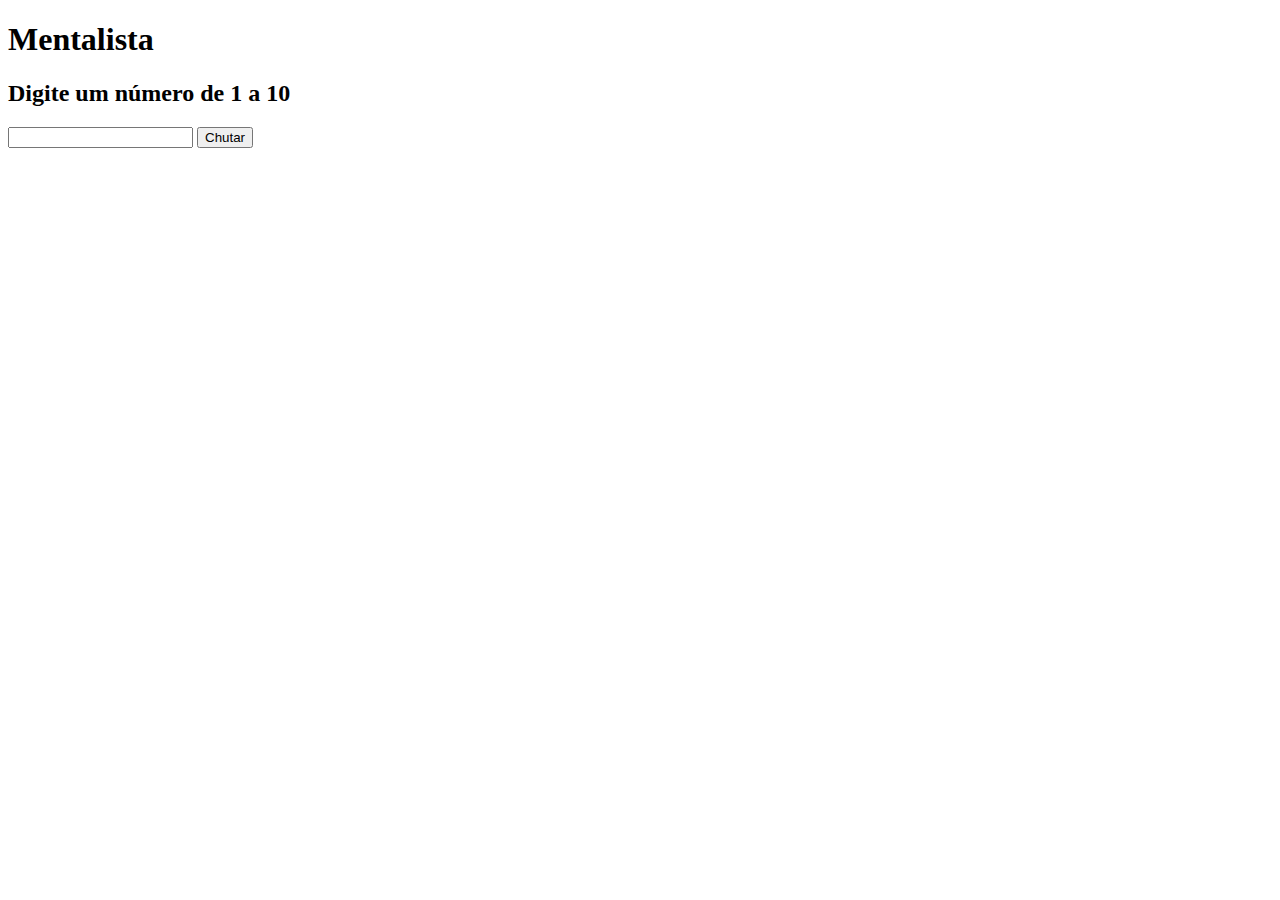
==== index.html @ ccf69a09 "Update index.html" ====
<!DOCTYPE html>
<html lang="pt-BR">

<head>
    <meta charset="UTF-8">
    <title>Imersão Dev Aula 03</title>

    <link rel="preconnect" href="https://fonts.gstatic.com">
    <link href="https://fonts.googleapis.com/css2?family=Source+Sans+Pro:ital,wght@0,300;0,600;1,300&display=swap" rel="stylesheet">

    <link rel="stylesheet" href="https://gmw512.github.io/Guess-the-Correct-Number/reset.css">
    <link rel="stylesheet" href="https://gmw512.github.io/Guess-the-Correct-Number/style.css">

</head>

<body>
    <section>
        <h1 class="page-title">Mentalista</h1>
        <h2 class="page-subtitle"> Digite um número de 1 a 10 </h2>

        <input type="number">
        <button>Chutar</button>

        <p></p>

    </section>

    <script src="https://gmw512.github.io/Guess-the-Correct-Number/script.js"></script>
</body>

</html>
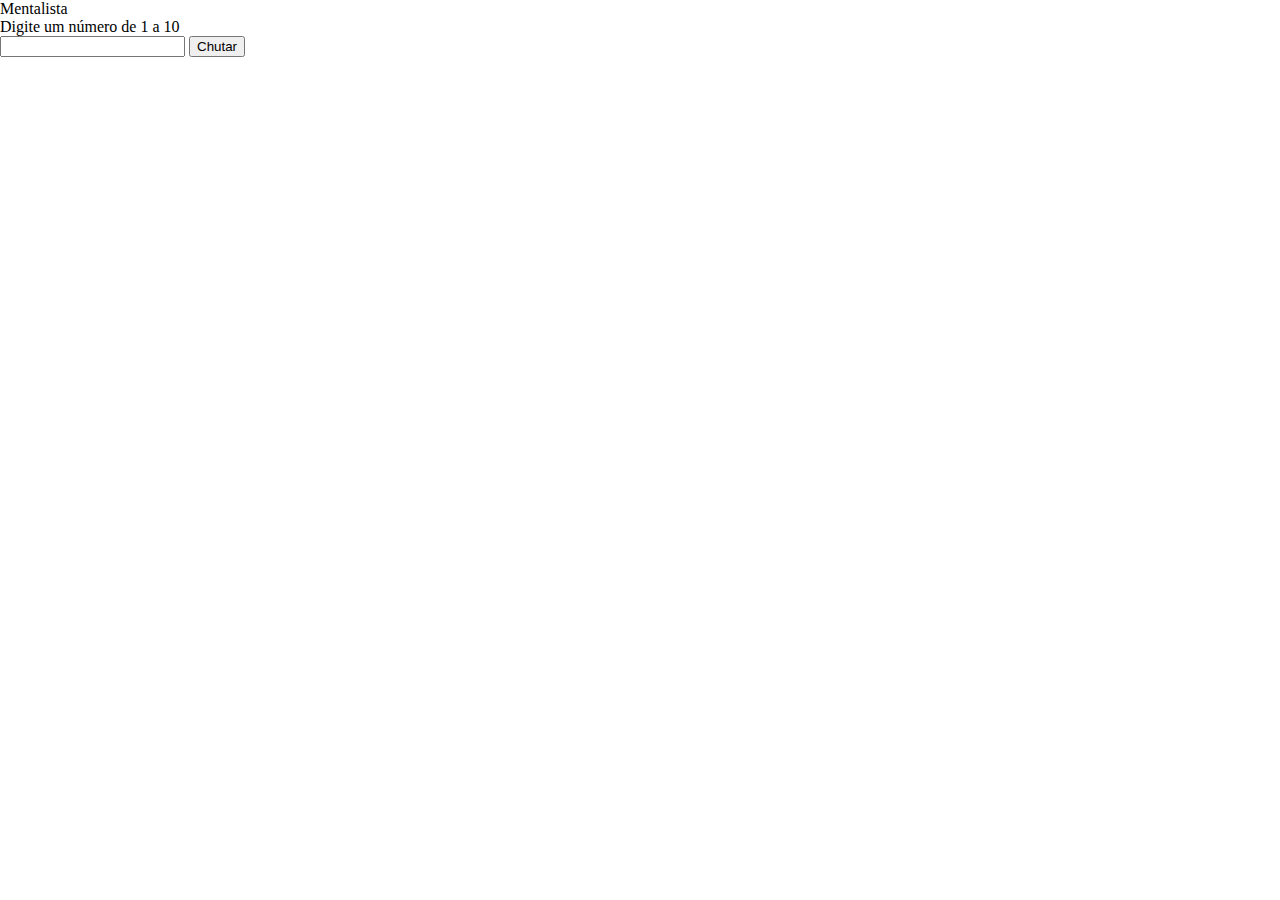
==== commit dc778adf: "Update index.html" ====
--- a/index.html
+++ b/index.html
@@ -3,13 +3,13 @@
 
 <head>
     <meta charset="UTF-8">
-    <title>Imersão Dev Aula 03</title>
+    <title>Guess the Correct Number</title>
 
     <link rel="preconnect" href="https://fonts.gstatic.com">
     <link href="https://fonts.googleapis.com/css2?family=Source+Sans+Pro:ital,wght@0,300;0,600;1,300&display=swap" rel="stylesheet">
 
-    <link rel="stylesheet" href="https://gmw512.github.io/Guess-the-Correct-Number/reset.css">
-    <link rel="stylesheet" href="https://gmw512.github.io/Guess-the-Correct-Number/style.css">
+    <link rel="stylesheet" href="https://gmw512.github.io/Guess-Number/reset.css">
+    <link rel="stylesheet" href="https://gmw512.github.io/Guess-Number/style.css">
 
 </head>
 
@@ -25,7 +25,7 @@
 
     </section>
 
-    <script src="https://gmw512.github.io/Guess-the-Correct-Number/script.js"></script>
+    <script src="https://gmw512.github.io/Guess-Number/script.js"></script>
 </body>
 
 </html>
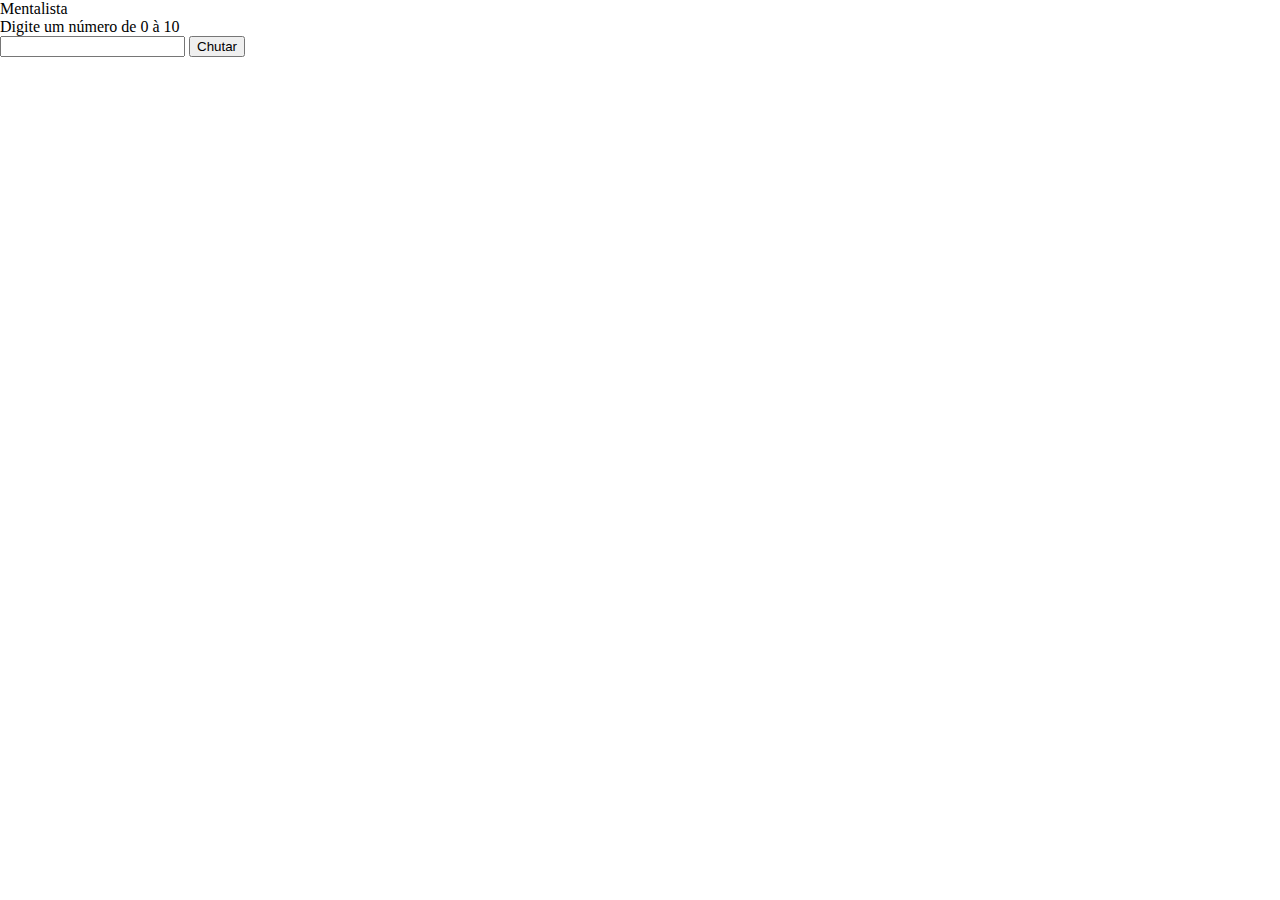
==== commit 26d1796f: "Update index.html" ====
--- a/index.html
+++ b/index.html
@@ -16,7 +16,7 @@
 <body>
     <section>
         <h1 class="page-title">Mentalista</h1>
-        <h2 class="page-subtitle"> Digite um número de 1 a 10 </h2>
+        <h2 class="page-subtitle"> Digite um número de 0 à 10 </h2>
 
         <input type="number">
         <button>Chutar</button>
